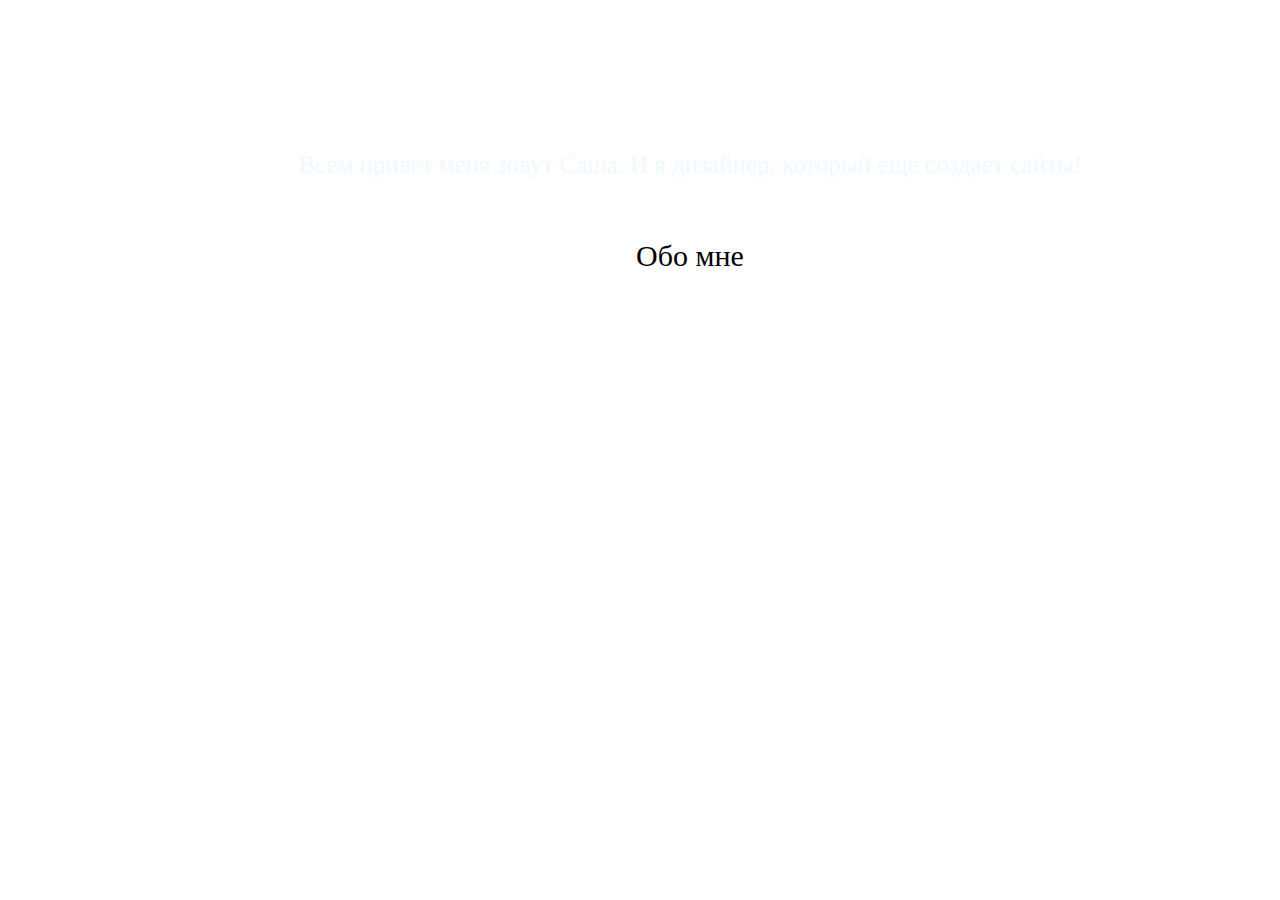
==== index.html @ 26b904af "Add files via upload" ====
<!DOCTYPE html>
<html lang="en">

<head>
    <meta charset="UTF-8">
    <meta name="viewport" content="width=device-width, initial-scale=1.0">
    <title>vce rabotu</title>
    <link rel="stylesheet" href="style.css">
</head>

<body>

    <div class="card-logo">
        <img src="img/лого.png" alt="">
        <p class="text">
            Всем привет меня зовут Саша. И я дизайнер, который еще создает сайты!
        </p>
        <a class="button" href="about.html">Обо мне</a>
    </div>
    <br>
    <div class="card">
        <img src="img/Group 52.png" alt="">
        <br>
        <img src="img/Group 57.png" alt="">
    </div>

    <div class="card">
        <img src="img/Group 19.png" alt="">
    </div>

    <div class="card">
        <img src="img/Group 33626.png" alt="">
    </div>

    <div class="card">
        <img src="img/касмонат.png" alt="">
    </div>

    <div class="card">
        <img src="img/Flying iPhone 12 Mockup Left View label.png" alt="">
    </div>

  





</body>

</html>
---- style.css ----
body{
background-image:url(img/Desktop\ -\ 1.png);
background-size: cover;
background-repeat: no-repeat;
background-position: center;
text-align: center;
padding: 50px;
}

.card-logo{
    width: 100%;
    padding: 50px;
    display: inline-block;
}

.text{
    font-size: 25px;
    color: aliceblue;
    margin-bottom: 60px;
}

.button{
    border-radius: 50px;
    font-size: 30px;
    color: rgb(0, 0, 0);
    text-decoration: none;
    background-color:#fff;
    padding:20px;
}

.card{
    background-image: url(img/Rectangle\ 135.png);
    background-size: cover;
    width: 200px;
    border-radius: 30px;
    padding: 50px;
    display: inline-block;
    vertical-align: top;
    margin: 20px;

}

.card img {
    width: 90%;
}



@media (max-width:700px) {
   body{
    background: linear-gradient(#D63232,#9327C6);

   }
    
}
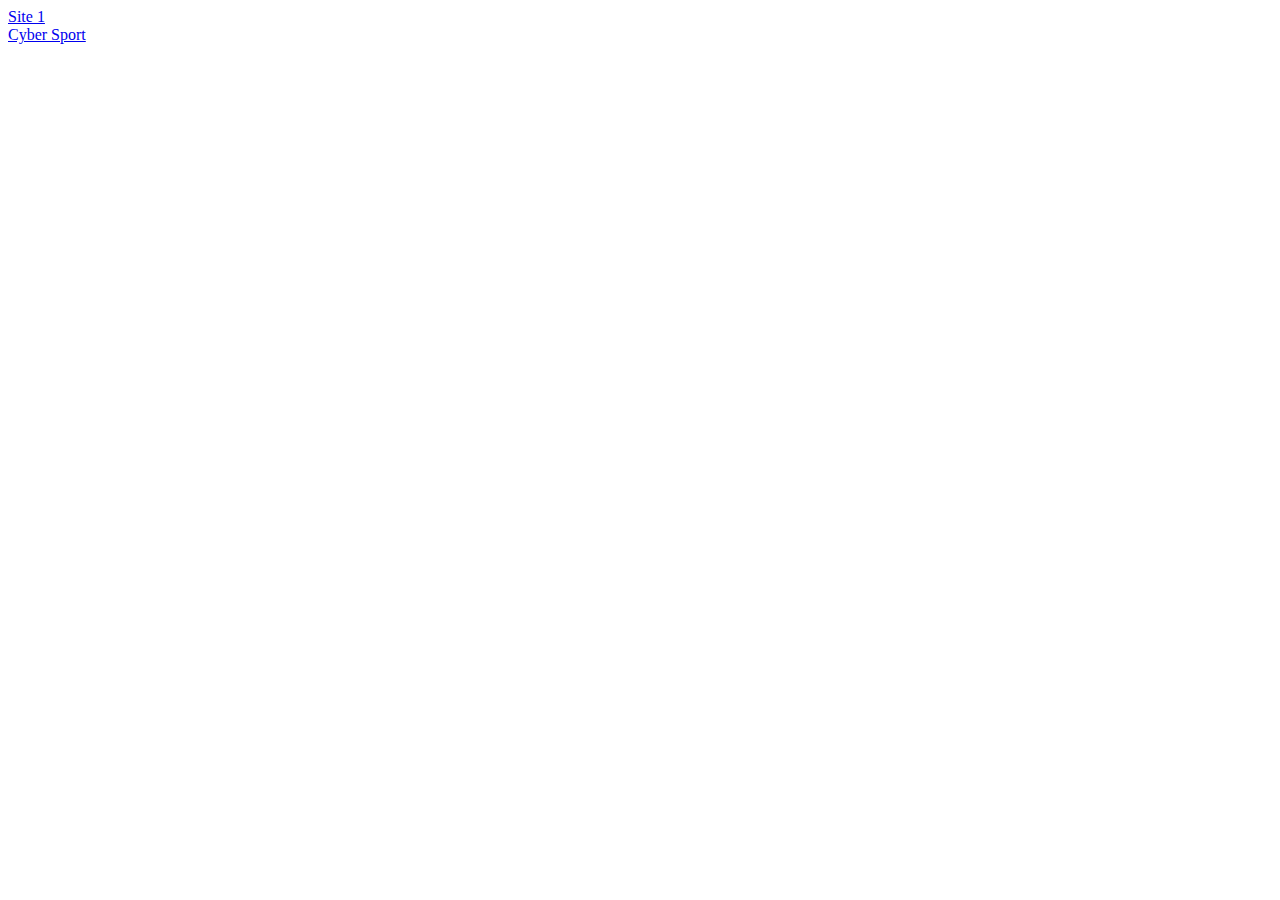
==== commit 5da70bc7: "123" ====
--- a/index.html
+++ b/index.html
@@ -1,51 +1,12 @@
 <!DOCTYPE html>
 <html lang="en">
-
 <head>
     <meta charset="UTF-8">
     <meta name="viewport" content="width=device-width, initial-scale=1.0">
-    <title>vce rabotu</title>
-    <link rel="stylesheet" href="style.css">
+    <title>Document</title>
 </head>
-
 <body>
-
-    <div class="card-logo">
-        <img src="img/лого.png" alt="">
-        <p class="text">
-            Всем привет меня зовут Саша. И я дизайнер, который еще создает сайты!
-        </p>
-        <a class="button" href="about.html">Обо мне</a>
-    </div>
-    <br>
-    <div class="card">
-        <img src="img/Group 52.png" alt="">
-        <br>
-        <img src="img/Group 57.png" alt="">
-    </div>
-
-    <div class="card">
-        <img src="img/Group 19.png" alt="">
-    </div>
-
-    <div class="card">
-        <img src="img/Group 33626.png" alt="">
-    </div>
-
-    <div class="card">
-        <img src="img/касмонат.png" alt="">
-    </div>
-
-    <div class="card">
-        <img src="img/Flying iPhone 12 Mockup Left View label.png" alt="">
-    </div>
-
-  
-
-
-
-
-
+    <a href="site1/index.html">Site 1</a> <br>
+    <a href="cyber-sport/index.html">Cyber Sport</a> <br>
 </body>
-
 </html>